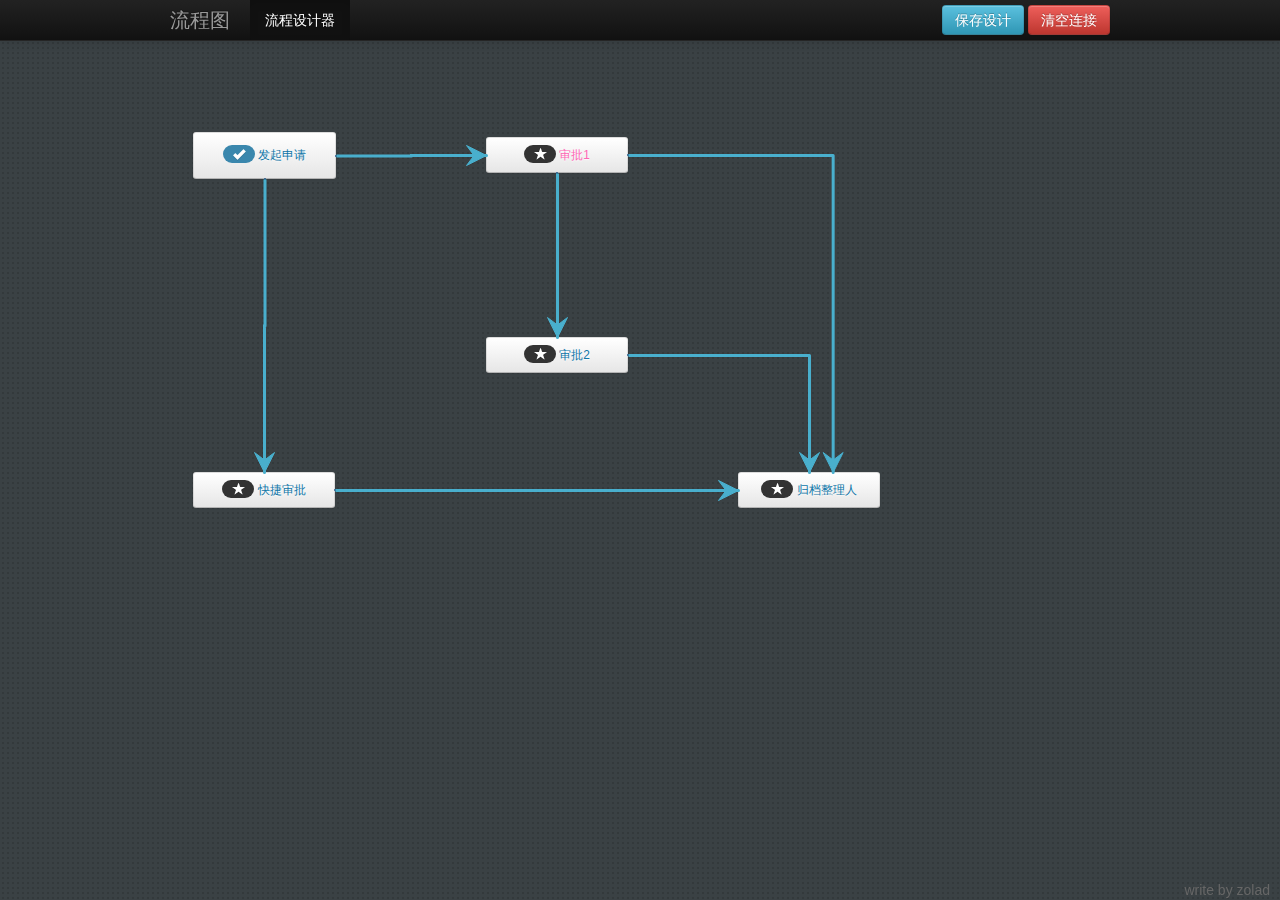
==== FlowdesignV3_0/FlowdesignV3_0/index2.html @ 0c953c46 "solve the addprocess and connection problem" ====
<!DOCTYPE HTML>
<!DOCTYPE HTML>
<html>
 <head>
	<title>WEB流程设计器 = jQuery + jsPlumb + Bootstrap</title>
    <meta http-equiv="Content-Type" content="text/html; charset=utf-8" />
    <meta name="viewport" content="width=device-width, initial-scale=1.0">
    <meta http-equiv="X-UA-Compatible" content="IE=edge,chrome=1">
    <link href="Public/css/bootstrap/css/bootstrap.css?2025" rel="stylesheet" type="text/css" />
    <!--[if lte IE 6]>
    <link rel="stylesheet" type="text/css" href="Public/css/bootstrap/css/bootstrap-ie6.css?2025">
    <![endif]-->
    <!--[if lte IE 7]>
    <link rel="stylesheet" type="text/css" href="Public/css/bootstrap/css/ie.css?2025">
    <![endif]-->
    <link href="Public/css/site.css?2025" rel="stylesheet" type="text/css" />

<link rel="stylesheet" type="text/css" href="Public/js/flowdesign/flowdesign.css"/>

<!--select 2-->
<link rel="stylesheet" type="text/css" href="Public/js/jquery.multiselect2side/css/jquery.multiselect2side.css"/>

 </head>
<body>


	
<!-- fixed navbar -->
<div class="navbar navbar-inverse navbar-fixed-top">
  <div class="navbar-inner">
    <div class="container">
       <div class="pull-right">
        <button class="btn btn-info" type="button" id="btn_save">保存设计</button>
        <button class="btn btn-danger" type="button" id="btn_clear">清空连接</button>
      </div>
      <a class="brand" href="" target="_blank">流程图</a>
      <div class="nav-collapse collapse">
        <ul class="nav">
            <li class="active"><a href="/">流程设计器</a></li>
        </ul>
      </div>
    </div>
  </div>
</div>


<!-- Modal -->
<div id="alertModal" class="modal hide fade" tabindex="-1" role="dialog" aria-labelledby="myModalLabel" aria-hidden="true">
  <div class="modal-header">
    <button type="button" class="close" data-dismiss="modal" aria-hidden="true">×</button>
    <h3>消息提示</h3>
  </div>
  <div class="modal-body">
    <p>提示内容</p>
  </div>
  <div class="modal-footer">
    <button class="btn btn-primary" data-dismiss="modal" aria-hidden="true">我知道了</button>
  </div>
</div>

<!-- attributeModal -->
<div id="attributeModal" class="modal hide fade" tabindex="-1" role="dialog" aria-labelledby="myModalLabel" aria-hidden="true" style="width:800px;margin-left:-350px">
  <div class="modal-body" style="max-height:500px;"><!-- body --></div>
  <div class="modal-footer" style="padding:5px;">
    
  </div>
</div>

<!--contextmenu div-->
<div id="processMenu" style="display:none;">
  <ul>
    <!--li id="pm_begin"><i class="icon-play"></i>&nbsp;<span class="_label">设为第一步</span></li-->
    <!--li id="pm_addson"><i class="icon-plus"></i>&nbsp;<span class="_label">添加子步骤</span></li-->
    <!--li id="pm_copy"><i class="icon-check"></i>&nbsp;<span class="_label">复制</span></li-->
    <li id="pmAttribute"><i class="icon-cog"></i>&nbsp;<span class="_label">属性</span></li>
    <li id="pmForm"><i class="icon-th"></i>&nbsp;<span class="_label">表单字段</span></li>
    <li id="pmJudge"><i class="icon-share-alt"></i>&nbsp;<span class="_label">转出条件</span></li>
    <li id="pmSetting"><i class=" icon-wrench"></i>&nbsp;<span class="_label">样式</span></li>
    <li id="pmDelete"><i class="icon-trash"></i>&nbsp;<span class="_label">删除</span></li>
    
  </ul>
</div>
<div id="canvasMenu" style="display:none;">
  <ul>
    <li id="cmSave"><i class="icon-ok"></i>&nbsp;<span class="_label">保存设计</span></li>
    <li id="cmAdd"><i class="icon-plus"></i>&nbsp;<span class="_label">添加步骤</span></li>
    <li id="cmRefresh"><i class="icon-refresh"></i>&nbsp;<span class="_label">刷新 F5</span></li>
    <!--li id="cmPaste"><i class="icon-share"></i>&nbsp;<span class="_label">粘贴</span></li-->
    <li id="cmHelp"><i class="icon-search"></i>&nbsp;<span class="_label">帮助</span></li>
  </ul>
</div>
<!--end div--> 

<div class="container mini-layout" id="flowdesign_canvas">
    <!--div class="process-step btn" style="left: 189px; top: 340px;"><span class="process-num badge badge-inverse"><i class="icon-star icon-white"></i>3</span> 步骤3</div-->
</div> <!-- /container -->
  
<div class="navbar navbar-fixed-bottom" style="color:#666;text-align:right;padding-right:10px">
write by zolad
</div>
   

<script type="text/javascript" src="Public/js/jquery-1.7.2.min.js?2025"></script>
<script type="text/javascript" src="Public/css/bootstrap/js/bootstrap.min.js?2025"></script>
<script type="text/javascript" src="Public/js/jquery-ui/jquery-ui-1.9.2-min.js?2025" ></script>
<script type="text/javascript" src="Public/js/jsPlumb/jquery.jsPlumb-1.3.16-all-min.js?2025"></script>
<script type="text/javascript" src="Public/js/jquery.contextmenu.r2.js?2025"></script>
<!--select 2-->
<script type="text/javascript" src="Public/js/jquery.multiselect2side/js/jquery.multiselect2side.js?2025" ></script>
<!--flowdesign-->
<script type="text/javascript" src="Public/js/flowdesign/flowdesign.v3.js?2025"></script>
<script type="text/javascript">
var the_flow_id = '4';

/*页面回调执行    callbackSuperDialog
    if(window.ActiveXObject){ //IE  
        window.returnValue = globalValue
    }else{ //非IE  
        if(window.opener) {  
            window.opener.callbackSuperDialog(globalValue) ;  
        }
    }  
    window.close();
*/
function callbackSuperDialog(selectValue){
     var aResult = selectValue.split('@leipi@');
     $('#'+window._viewField).val(aResult[0]);
     $('#'+window._hidField).val(aResult[1]);
    //document.getElementById(window._hidField).value = aResult[1];
    
}
/**
 * 弹出窗选择用户部门角色
 * showModalDialog 方式选择用户
 * URL 选择器地址
 * viewField 用来显示数据的ID
 * hidField 隐藏域数据ID
 * isOnly 是否只能选一条数据
 * dialogWidth * dialogHeight 弹出的窗口大小
 */
function superDialog(URL,viewField,hidField,isOnly,dialogWidth,dialogHeight)
{
    dialogWidth || (dialogWidth = 620)
    ,dialogHeight || (dialogHeight = 520)
    ,loc_x = 500
    ,loc_y = 40
    ,window._viewField = viewField
    ,window._hidField= hidField;
    // loc_x = document.body.scrollLeft+event.clientX-event.offsetX;
    //loc_y = document.body.scrollTop+event.clientY-event.offsetY;
    if(window.ActiveXObject){ //IE  
        var selectValue = window.showModalDialog(URL,self,"edge:raised;scroll:1;status:0;help:0;resizable:1;dialogWidth:"+dialogWidth+"px;dialogHeight:"+dialogHeight+"px;dialogTop:"+loc_y+"px;dialogLeft:"+loc_x+"px");
        if(selectValue){
            callbackSuperDialog(selectValue);
        }
    }else{  //非IE 
        var selectValue = window.open(URL, 'newwindow','height='+dialogHeight+',width='+dialogWidth+',top='+loc_y+',left='+loc_x+',toolbar=no,menubar=no,scrollbars=no, resizable=no,location=no, status=no');  
    
    }
}




$(function(){
    var alertModal = $('#alertModal'),attributeModal =  $("#attributeModal");
    //消息提示
    mAlert = function(messages,s)
    { 
        if(!messages) messages = "";
        if(!s) s = 2000;
        alertModal.find(".modal-body").html(messages);
        alertModal.modal('toggle');
        setTimeout(function(){alertModal.modal("hide")},s);
    }

    //属性设置
    attributeModal.on("hidden", function() {
        $(this).removeData("modal");//移除数据，防止缓存
    });
    ajaxModal = function(url,fn)
    {
        url += url.indexOf('?') ? '&' : '?';
        url += '_t='+ new Date().getTime();
        attributeModal.find(".modal-body").html('<img src="Public/images/loading.gif"/>');
        attributeModal.modal({
            remote:url
        });
        
        //加载完成执行
        if(fn)
        {
            attributeModal.on('shown',fn);
        }

      
    }
    //刷新页面
    function page_reload()
    {
        location.reload();
    }

 
    
    /*
    php 命名习惯 单词用下划线_隔开
    js 命名习惯：首字母小写 + 其它首字线大写
    */
    /*步骤数据*/
    var processData = {"total":5,"list":[{"id":"61","flow_id":"4","process_name":"\u53d1\u8d77\u7533\u8bf7","process_to":"63,64","icon":"icon-ok","style":"width:121px;height:41px;line-height:41px;color:#0e76a8;left:193px;top:132px;"},{"id":"62","flow_id":"4","process_name":"\u5ba1\u62792","process_to":"65","icon":"icon-star","style":"width:120px;height:30px;line-height:30px;color:#0e76a8;left:486px;top:337px;"},{"id":"63","flow_id":"4","process_name":"\u5feb\u6377\u5ba1\u6279","process_to":"65","icon":"icon-star","style":"width:120px;height:30px;line-height:30px;color:#0e76a8;left:193px;top:472px;"},{"id":"64","flow_id":"4","process_name":"\u5ba1\u62791","process_to":"62,65","icon":"icon-star","style":"width:120px;height:30px;line-height:30px;color:#ff66b5;left:486px;top:137px;"},{"id":"65","flow_id":"4","process_name":"\u5f52\u6863\u6574\u7406\u4eba","process_to":"","icon":"icon-star","style":"width:120px;height:30px;line-height:30px;color:#0e76a8;left:738px;top:472px;"}]};

    /*创建流程设计器*/
    var _canvas = $("#flowdesign_canvas").Flowdesign({
                      "processData":processData
                      /*,mtAfterDrop:function(params)
                      {
                          //alert("连接："+params.sourceId +" -> "+ params.targetId);
                      }*/
                      /*画面右键*/
                      ,canvasMenus:{
                        "cmAdd": function(t) {
                            var mLeft = $("#jqContextMenu").css("left"),mTop = $("#jqContextMenu").css("top");
							
							/*重要提示 start*/
							alert("这里使用ajax提交，请参考官网示例，可使用Fiddler软件抓包获取返回格式");
							/*重要提示 end */

                            var url = "/index.php?s=/Flowdesign/add_process.html";
                            $.post(url,{"flow_id":the_flow_id,"left":mLeft,"top":mTop},function(data){
                                
                                if(!data.status)
                                {
                                    mAlert(data.msg);
                                }else if(!_canvas.addProcess(data.info))//添加
                               {
                                    mAlert("添加失败");
                               }
                               
                            },'json');

                        },
                        "cmSave": function(t) {
                            var processInfo = _canvas.getProcessInfo();//连接信息

							/*重要提示 start*/
							alert("这里使用ajax提交，请参考官网示例，可使用Fiddler软件抓包获取返回格式");
							/*重要提示 end */

                            var url = "/index.php?s=/Flowdesign/save_canvas.html";
                            $.post(url,{"flow_id":the_flow_id,"process_info":processInfo},function(data){
                                mAlert(data.msg);
                            },'json');
                        },
                         //刷新
                        "cmRefresh":function(t){
                            location.reload();//_canvas.refresh();
                        },
                        /*"cmPaste": function(t) {
                            var pasteId = _canvas.paste();//右键当前的ID
                            if(pasteId<=0)
                            {
                              alert("你未复制任何步骤");
                              return ;
                            }
                            alert("粘贴:" + pasteId);
                        },*/
                        "cmHelp": function(t) {
                            mAlert('<ul><li><a href="#" target="_blank">表单设计器 示例DEMO</a></li></ul>',20000);
                        }
                       
                      }
                      /*步骤右键*/
                      ,processMenus: {
                          /*
                          "pmBegin":function(t)
                          {
                              var activeId = _canvas.getActiveId();//右键当前的ID
                              alert("设为第一步:"+activeId);
                          },
                          "pmAddson":function(t)//添加子步骤
                          {
                                var activeId = _canvas.getActiveId();//右键当前的ID
                          },
                          "pmCopy":function(t)
                          {
                              //var activeId = _canvas.getActiveId();//右键当前的ID
                              _canvas.copy();//右键当前的ID
                              alert("复制成功");
                          },*/
                          "pmDelete":function(t)
                          {
                              if(confirm("你确定删除步骤吗？"))
                              {
                                    var activeId = _canvas.getActiveId();//右键当前的ID

									/*重要提示 start*/
									alert("这里使用ajax提交，请参考官网示例，可使用Fiddler软件抓包获取返回格式");
									/*重要提示 end */

                                    var url = "/index.php?s=/Flowdesign/delete_process.html";
                                    $.post(url,{"flow_id":the_flow_id,"process_id":activeId},function(data){
                                        if(data.status==1)
                                        {
                                            //清除步骤
                                            //_canvas.delProcess(activeId);
                                            //清除连接   暂时先保存设计 + 刷新 完成
                                            var processInfo = _canvas.getProcessInfo();//连接信息
                                            var url = "/index.php?s=/Flowdesign/save_canvas.html";
                                            $.post(url,{"flow_id":the_flow_id,"process_info":processInfo},function(data){
                                                location.reload();
                                            },'json');
                                            
                                        }
                                        mAlert(data.msg);
                                    },'json');
                              }
                          },
                          "pmAttribute":function(t)
                          {
                              var activeId = _canvas.getActiveId();//右键当前的ID
							  /*重要提示 start*/
								alert("这里要使用程序处理，并非简单html页面，如果无法显示，请建立虚拟站点");
								/*重要提示 end */
                             //var url = "/index.php?s=/Flowdesign/attribute/id/"+activeId+".html";
							  var url = '/Public/js/flowdesign/attribute.html?id='+activeId;
                              ajaxModal(url,function(){
                                //alert('加载完成执行')
                              });
                          },
                          "pmForm": function(t) {
                                var activeId = _canvas.getActiveId();//右键当前的ID

								/*重要提示 start*/
								alert("这里使用ajax提交，请参考官网示例，可使用Fiddler软件抓包获取返回格式");
								/*重要提示 end */

                                var url = "/index.php?s=/Flowdesign/attribute/op/form/id/"+activeId+".html";
                                ajaxModal(url,function(){
                                    //alert('加载完成执行')
                                });
                          },
                          "pmJudge": function(t) {
                                var activeId = _canvas.getActiveId();//右键当前的ID

								/*重要提示 start*/
								alert("这里使用ajax提交，请参考官网示例，可使用Fiddler软件抓包获取返回格式");
								/*重要提示 end */

                                var url = "/index.php?s=/Flowdesign/attribute/op/judge/id/"+activeId+".html";
                                ajaxModal(url,function(){
                                    //alert('加载完成执行')
                                });
                          },
                          "pmSetting": function(t) {
                                var activeId = _canvas.getActiveId();//右键当前的ID

								/*重要提示 start*/
								alert("这里要使用程序处理，并非简单html页面，如果无法显示，请建立虚拟站点");
								/*重要提示 end */
								
                                //var url = "/index.php?s=/Flowdesign/attribute/op/style/id/"+activeId+".html";
								var url = 'Public/js/flowdesign/attribute.html?id='+activeId;
                                ajaxModal(url,function(){
                                    //alert('加载完成执行')
                                });
                          }
                      }
                      ,fnRepeat:function(){
                        //alert("步骤连接重复1");//可使用 jquery ui 或其它方式提示
                        mAlert("步骤连接重复了，请重新连接");
                        
                      }
                      ,fnClick:function(){
                          var activeId = _canvas.getActiveId();
                          mAlert("查看步骤信息 " + activeId);
                      }
                      ,fnDbClick:function(){
                          //和 pmAttribute 一样
                          var activeId = _canvas.getActiveId();//右键当前的ID

						  /*重要提示 start*/
							alert("这里使用ajax提交，请参考官网示例，可使用Fiddler软件抓包获取返回格式");
							/*重要提示 end */

                              var url = "/index.php?s=/Flowdesign/attribute/id/"+activeId+".html";
                              ajaxModal(url,function(){
                                //alert('加载完成执行')
                              });
                      }
                  });

    

    
    /*保存*/
    $("#btn_save").bind('click',function(){
        var processInfo = _canvas.getProcessInfo();//连接信息

		/*重要提示 start*/
		alert("这里使用ajax提交，请参考官网示例，可使用Fiddler软件抓包获取返回格式");
		/*重要提示 end */


        var url = "/index.php?s=/Flowdesign/save_canvas.html";
        $.post(url,{"flow_id":the_flow_id,"process_info":processInfo},function(data){
            mAlert(data.msg);
        },'json');
    });
    /*清除*/
    $("#btn_clear").bind('click',function(){
        if(_canvas.clear())
        {
            //alert("清空连接成功");
            mAlert("清空连接成功，你可以重新连接");
        }else
        {
            //alert("清空连接失败");
            mAlert("清空连接失败");
        }
    });
    window._canvas=_canvas;
});

 
</script>
</body>
</html>
---- FlowdesignV3_0/FlowdesignV3_0/Public/css/bootstrap/css/ie.css ----
/* NAVBAR */

/* !CPU HIGH, fix for IE6 shake when scroll */
* html,* html body {
  _background-image:url(about:blank);
  _background-attachment:fixed;
}
/* !CPU HIGH, fix for IE6 not support fixed position */
.navbar-fixed-top {
  _position:absolute;
  _bottom:auto;
  _top:expression(eval(document.documentElement.scrollTop));
}
/* !CPU HIGH, fix for IE6 not support fixed position */
.navbar-fixed-bottom {
  _position:absolute;
  _bottom:auto;
  _top:expression(eval(document.documentElement.scrollTop+document.documentElement.clientHeight-this.offsetHeight-(parseInt(this.currentStyle.marginTop,10)||0)-(parseInt(this.currentStyle.marginBottom,10)||0)));
}

/* DROPDOWN */
.dropup,
.dropdown {
  *zoom:1;
}

/* CLOSE */
.close {
  _font-size: 15px;
}

.modal-header h3 {
  *display: inline;
  *zoom:1;
}

/* MODALS */
.modal-backdrop {
  _position: absolute;
  _top:0;
  _margin-top:0;
  _width:expression(eval(document.documentElement.scrollWidth));
  _height:expression(eval(document.documentElement.scrollHeight));
}
.modal {
  _position:absolute;
  _top:0;
  _margin-top:0;
  _top:expression(eval(document.documentElement.scrollTop));
}
.modal.fade.in {
  _filter:alpha(opacity=100);
}
.modal-backdrop {
  _filter: alpha(opacity=80);
}
.modal-body {
  _height:expression(this.scrollHeight > 400 ? "400px" : "auto");
}
---- FlowdesignV3_0/FlowdesignV3_0/Public/css/site.css ----
/*
*
 * Main navigation
 */
.bs-docs-nav {
  text-shadow: 0 -1px 0 rgba(0,0,0,.15);
 /* background-color: #563d7c;*/
  border-color: #463265;
  box-shadow: 0 1px 0 rgba(255,255,255,.1);
}
.bs-docs-nav .navbar-collapse {
  border-color: #463265;
}
.bs-docs-nav .navbar-brand {
  color: #fff;
}
.bs-docs-nav .navbar-nav > li > a {
  color: #cdbfe3;
}
.bs-docs-nav .navbar-nav > li > a:hover {
  color: #fff;
}
.bs-docs-nav .navbar-nav > .active > a,
.bs-docs-nav .navbar-nav > .active > a:hover {
  color: #fff;
  background:none;
}
.bs-docs-nav .navbar-toggle {
  border-color: #563d7c;
}
.bs-docs-nav .navbar-toggle:hover {
  background-color: #463265;
  border-color: #463265;
}

/* Page headers */
.bs-header {
  padding: 40px 15px 20px; /* side padding builds on .container 15px, so 30px */
  margin:20px 0;
  font-size: 16px;
  text-align: left;
  text-shadow: 0 1px 0 rgba(0,0,0,.15);
  background-color: #000;
  color: #fff;
  ;background-repeat:repeat-x;
  background-image:-webkit-linear-gradient(45deg, #020031, #563d7c);
  background-image:-moz-linear-gradient(45deg, #020031, #563d7c);
  background-image:linear-gradient(45deg, #020031, #563d7c)
  
}
.bs-header p {
  font-weight: 300;
  line-height: 1.5;
}
/*
 * Footer
 *
 * Separated section of content at the bottom of all pages, save the homepage.
 */

.bs-footer {
  padding-top: 40px;
  padding-bottom: 30px;
  margin-top: 40px;
  color: #777;
  text-align: left;
  border-top: 1px solid #e5e5e5;
  background-color:#f5f5f5
}
.footer-links {
  margin: 10px 0;
  padding-left: 0;
}
.footer-links li {
  display: inline;
  padding: 0 2px;
}
.footer-links li:first-child {
  padding-left: 0;
}
---- FlowdesignV3_0/FlowdesignV3_0/Public/js/flowdesign/flowdesign.css ----
html,body{height:100%;}
.mini-layout{
  width:100%;
  height:100%;
  background: rgb(58, 65, 68) url(../../../Public/images/grid.png) repeat;
}

.process-step{position: absolute; cursor: move; min-width: 100px; line-height: 28px}
.process-step span{cursor: pointer;}

/*颜色*/
.colors {
  clear: both;
  padding: 0px; 
  display: inline-block;
  vertical-align: bottom;
}

.colors ul{list-style: none; display:inline-block;margin:0px;padding:0px;}
.colors li {
  position: relative;
  float: left;
  width: 18px;
  height: 18px;
  margin: 2px 1px 0 0;
  padding:2px 2px 2px 4px;
  background: #000;
  color:#ffffff;
  cursor: pointer;
  filter: alpha(opacity=50);
  opacity: 0.5;
  -webkit-transition: opacity 0.2s;
  -moz-transition: opacity 0.2s;
  -ms-transition: opacity 0.2s;
  -o-transition: opacity 0.2s;
  transition: opacity 0.2s;
}
.colors li:hover {
  filter: alpha(opacity=100);
  opacity: 1;
}
.colors li.active {
  height: 20px;
  margin-top: 0;
  filter: alpha(opacity=75);
  opacity: 0.75;
}
.colors li.red {
  background: #d54e21;
}
.colors li.green {
  background: #78a300;
}
.colors li.blue {
  background: #0e76a8;
}
.colors li.aero {
  background: #9cc2cb;
}
.colors li.grey {
  background: #73716e;
}
.colors li.orange {
  background: #f70;
}
.colors li.yellow {
  background: #fc0;
}
.colors li.pink {
  background: #ff66b5;
}
.colors li.purple {
  background: #6a5a8c;
}
/*连接线提示*/
.component {
  opacity: 0.8;
  filter: alpha(opacity=80);
  z-index: 20;
}


/*圆形*/
.circle {
  min-width: 100px;
  min-height: 100px;
  padding:20px;
  -moz-border-radius: 100px;
  -webkit-border-radius: 100px;
  border-radius: 100px;
}
/*椭圆*/
.oval {
  min-width: 50px;
  min-height: 50px;
  padding:20px;
  -moz-border-radius: 100px / 50px;
  -webkit-border-radius: 100px / 50px;
  border-radius: 100px / 50px;
}
/*菱形*/
.hexagon {
  min-width: 50px;
  min-height: 30px;
  background: #ccc;
  position: relative;
}
.hexagon:before {
  content: "";
  position: absolute;
  top: -25px; 
  left: 0;
  width: 0;
  height: 0;
  border-left: 50px solid transparent;
  border-right: 50px solid transparent;
  border-bottom: 25px solid #ccc;
}
.hexagon:after {
  content: "";
  position: absolute;
  bottom: -25px; 
  left: 0;
  width: 0;
  height: 0;
  border-left: 50px solid transparent;
  border-right: 50px solid transparent;
  border-top: 25px solid #ccc;
}
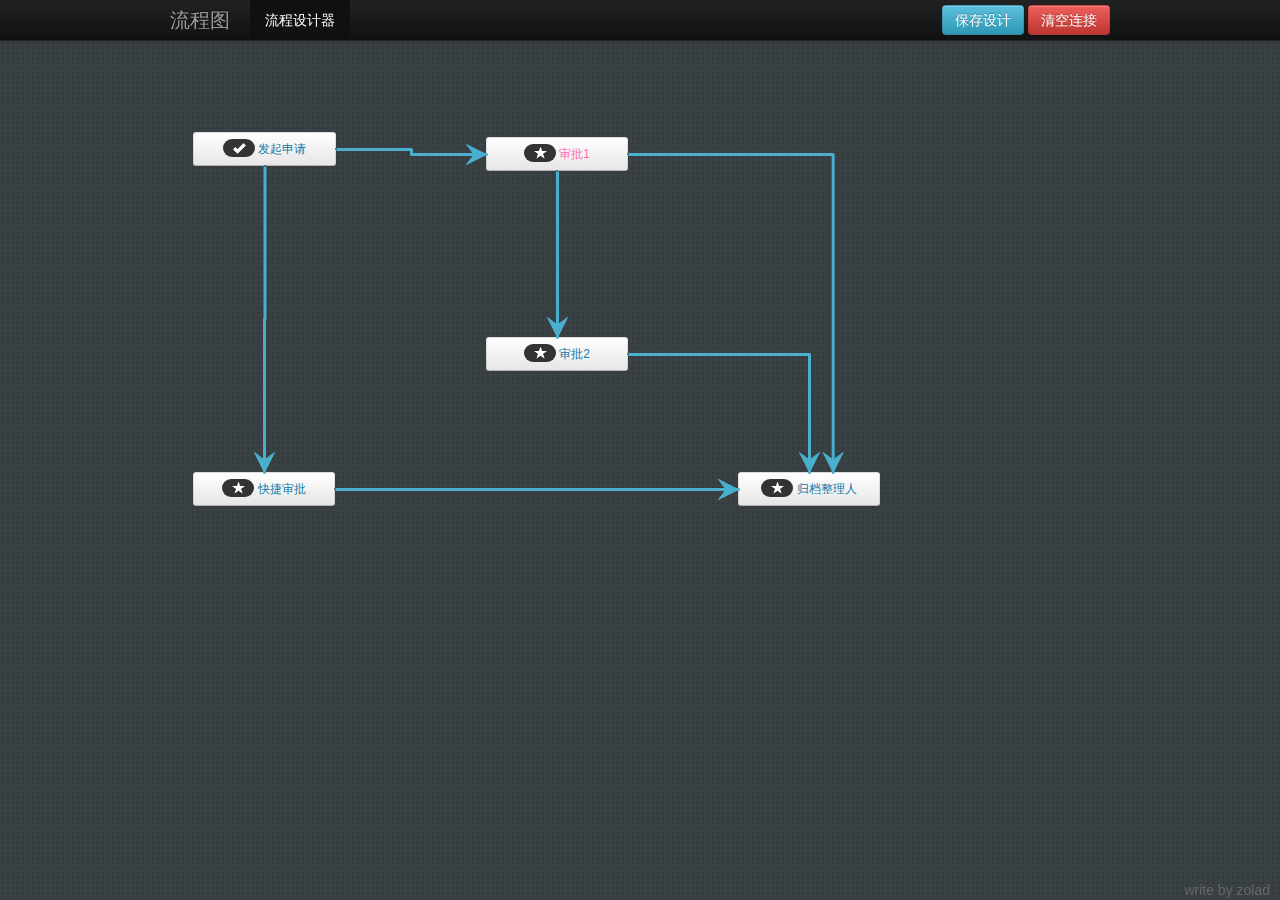
==== commit a0bf017e: "optime the logic of makeStep and makeTarget" ====
--- a/FlowdesignV3_0/FlowdesignV3_0/index2.html
+++ b/FlowdesignV3_0/FlowdesignV3_0/index2.html
@@ -208,12 +208,12 @@
     js 命名习惯：首字母小写 + 其它首字线大写
     */
     /*步骤数据*/
-    var processData = {"total":5,"list":[{"id":"61","flow_id":"4","process_name":"\u53d1\u8d77\u7533\u8bf7","process_to":"63,64","icon":"icon-ok","style":"width:121px;height:41px;line-height:41px;color:#0e76a8;left:193px;top:132px;"},{"id":"62","flow_id":"4","process_name":"\u5ba1\u62792","process_to":"65","icon":"icon-star","style":"width:120px;height:30px;line-height:30px;color:#0e76a8;left:486px;top:337px;"},{"id":"63","flow_id":"4","process_name":"\u5feb\u6377\u5ba1\u6279","process_to":"65","icon":"icon-star","style":"width:120px;height:30px;line-height:30px;color:#0e76a8;left:193px;top:472px;"},{"id":"64","flow_id":"4","process_name":"\u5ba1\u62791","process_to":"62,65","icon":"icon-star","style":"width:120px;height:30px;line-height:30px;color:#ff66b5;left:486px;top:137px;"},{"id":"65","flow_id":"4","process_name":"\u5f52\u6863\u6574\u7406\u4eba","process_to":"","icon":"icon-star","style":"width:120px;height:30px;line-height:30px;color:#0e76a8;left:738px;top:472px;"}]};
+    var processData = {"total":5,"list":[{"id":"61","flow_id":"4","process_name":"\u53d1\u8d77\u7533\u8bf7","process_to":"63,64","icon":"icon-ok","style":"width:121px;color:#0e76a8;left:193px;top:132px;"},{"id":"62","flow_id":"4","process_name":"\u5ba1\u62792","process_to":"65","icon":"icon-star","style":"width:120px;color:#0e76a8;left:486px;top:337px;"},{"id":"63","flow_id":"4","process_name":"\u5feb\u6377\u5ba1\u6279","process_to":"65","icon":"icon-star","style":"width:120px;color:#0e76a8;left:193px;top:472px;"},{"id":"64","flow_id":"4","process_name":"\u5ba1\u62791","process_to":"62,65","icon":"icon-star","style":"width:120px;color:#ff66b5;left:486px;top:137px;"},{"id":"65","flow_id":"4","process_name":"\u5f52\u6863\u6574\u7406\u4eba","process_to":"","icon":"icon-star","style":"width:120px;color:#0e76a8;left:738px;top:472px;"}]};
 
     /*创建流程设计器*/
     var _canvas = $("#flowdesign_canvas").Flowdesign({
                       "processData":processData
-                      /*,mtAfterDrop:function(params)
+                      /*,fnAfterDrop:function(params)
                       {
                           //alert("连接："+params.sourceId +" -> "+ params.targetId);
                       }*/
